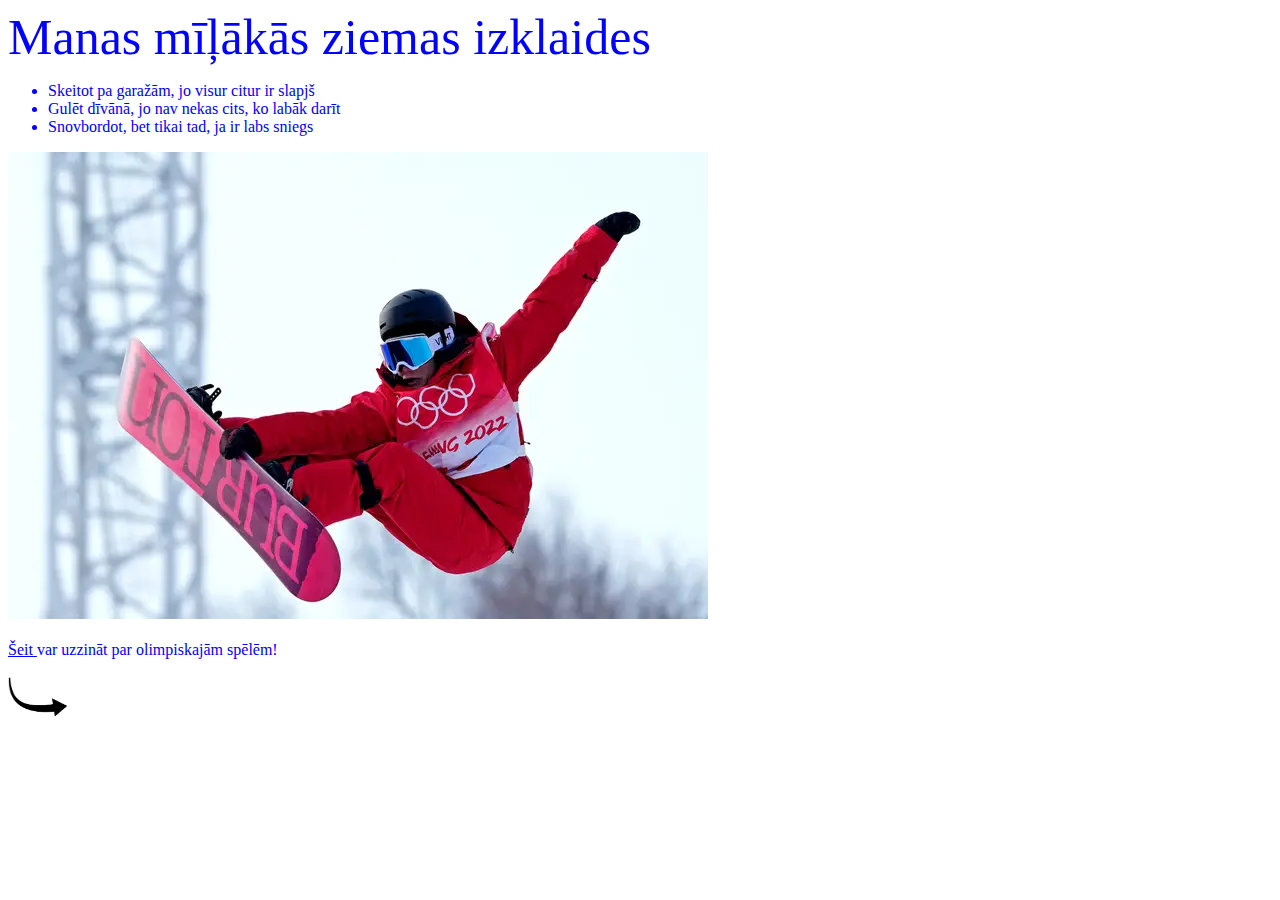
==== index.html @ d6da966e "" ====
<!DOCTYPE html>
<!--
Click nbfs://nbhost/SystemFileSystem/Templates/Licenses/license-default.txt to change this license
Click nbfs://nbhost/SystemFileSystem/Templates/Other/html.html to edit this template
-->
<html>
</style>
        <head>
        <title>Ziemas izklaides dabā</title>
         <link href="mansStils.css" rel="stylesheet" type="text/css">
        <meta charset="UTF-8">
        <meta name="viewport" content="width=device-width, initial-scale=1.0">
    </head>
    <body>
        <div style="font-size: 50px">Manas mīļākās ziemas izklaides</div>
       
<ul>
  <li>Skeitot pa garažām, jo visur citur ir slapjš</li>
  <li>Gulēt dīvānā, jo nav nekas cits, ko labāk darīt</li>
  <li>Snovbordot, bet tikai tad, ja ir labs sniegs</li>
</ul>
        <img src="Images/labaisdzekins.webp" alt="olimpiskās spēles 2022" >
        <br>
        <br>
        <a style="color: blue" href="https://olympics.com/en/" target="_blank">Šeit </a>
        <body>var uzzināt par olimpiskajām spēlēm!<body/>
        <br>
        <br>
         <a href="adreses.html">
<img src="Images/bulta.png" alt="nesanaca" width="60" height="40">
</a>
    </body>
---- mansStils.css ----
/*
Click nbfs://nbhost/SystemFileSystem/Templates/Licenses/license-default.txt to change this license
Click nbfs://nbhost/SystemFileSystem/Templates/ClientSide/css.css to edit this template
*/
/* 
    Created on : 2022. gada 14. marts, 19:08:21
    Author     : BigToms
*/
body {
  background-color: white; color: blue;
}

h2 {
  color: purple;
}
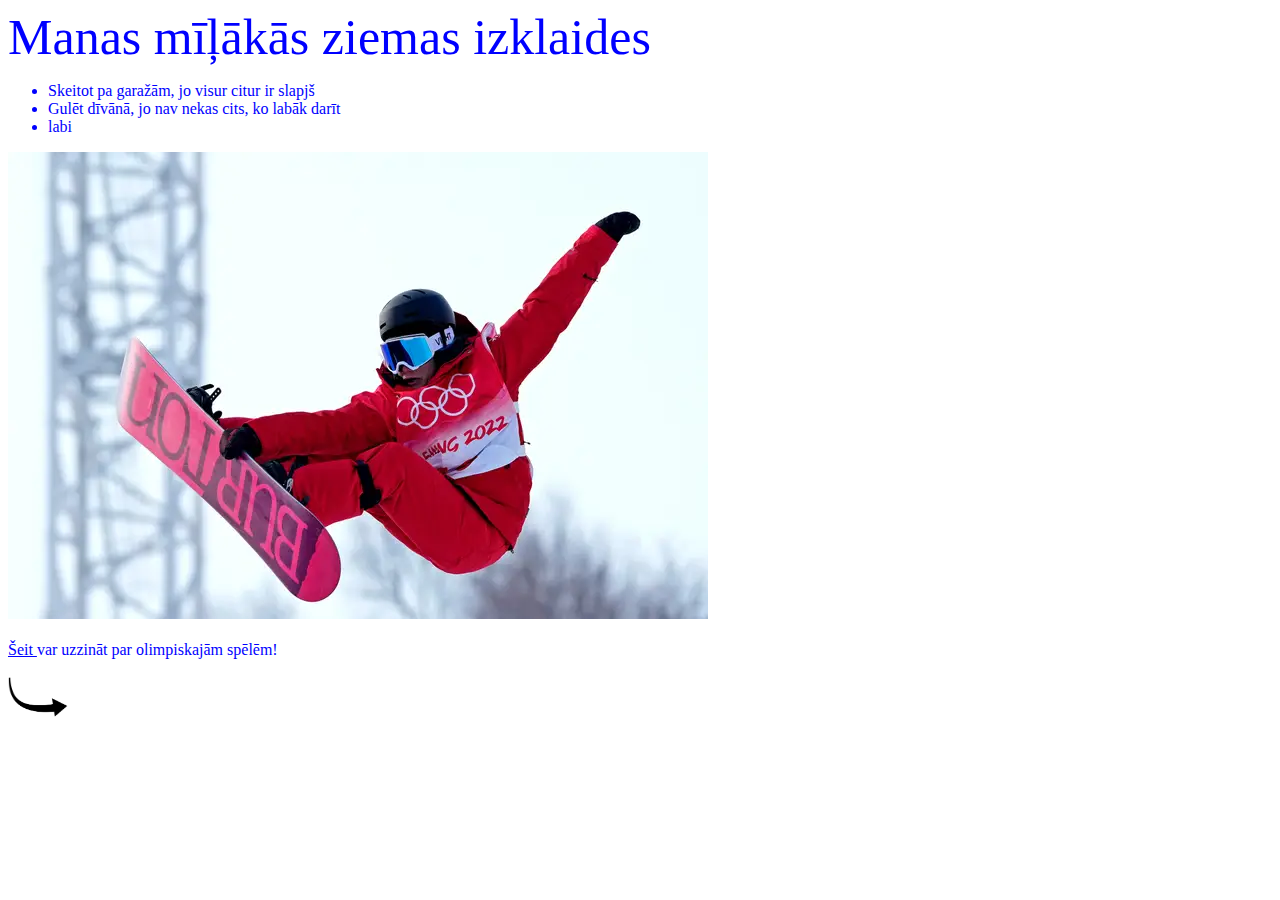
==== commit 1c62473e: "" ====
--- a/index.html
+++ b/index.html
@@ -17,7 +17,7 @@
 <ul>
   <li>Skeitot pa garažām, jo visur citur ir slapjš</li>
   <li>Gulēt dīvānā, jo nav nekas cits, ko labāk darīt</li>
-  <li>Snovbordot, bet tikai tad, ja ir labs sniegs</li>
+  <li>labi</li>
 </ul>
         <img src="Images/labaisdzekins.webp" alt="olimpiskās spēles 2022" >
         <br>
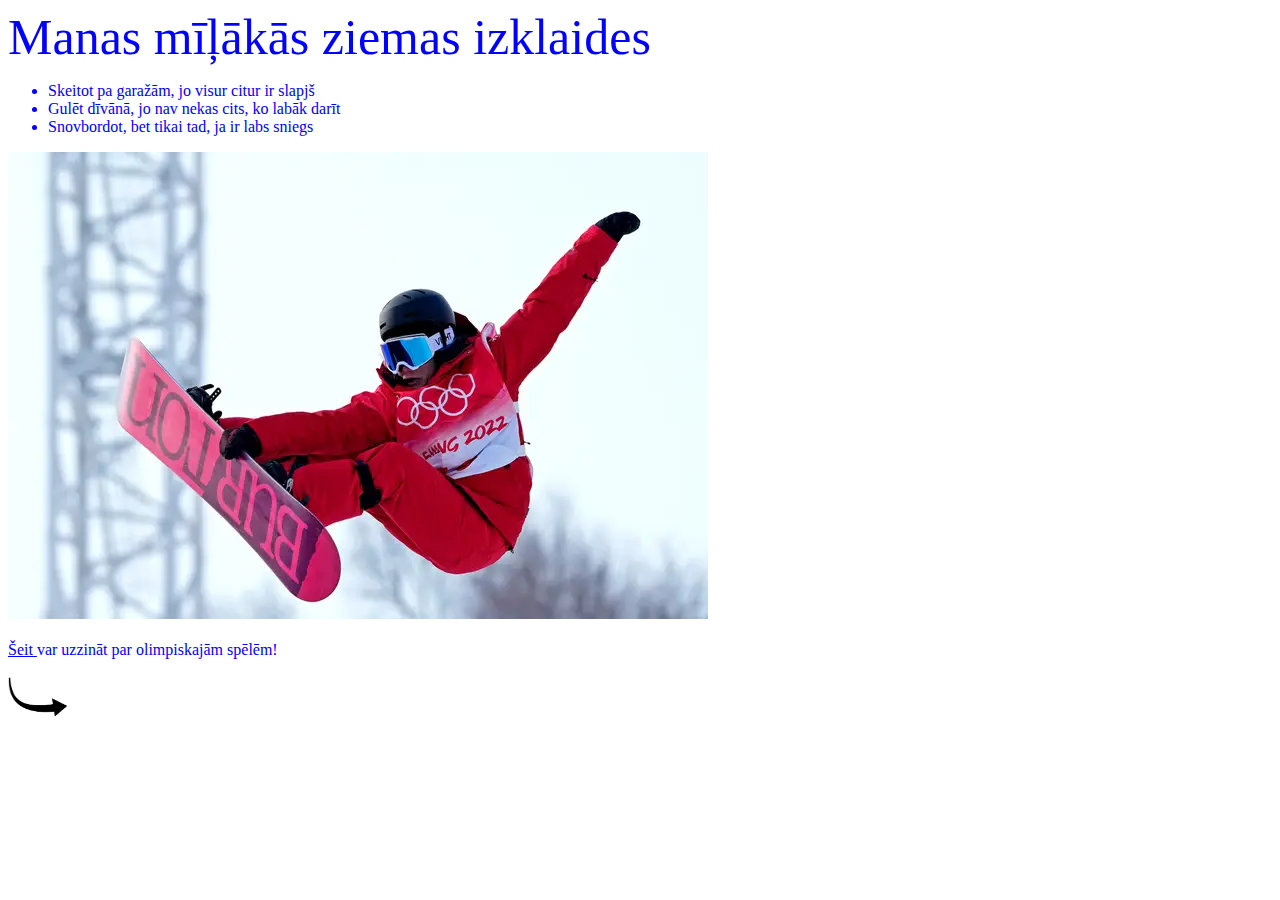
==== commit 5ba6eec2: "" ====
--- a/index.html
+++ b/index.html
@@ -17,7 +17,7 @@
 <ul>
   <li>Skeitot pa garažām, jo visur citur ir slapjš</li>
   <li>Gulēt dīvānā, jo nav nekas cits, ko labāk darīt</li>
-  <li>labi</li>
+  <li>Snovbordot, bet tikai tad, ja ir labs sniegs</li>
 </ul>
         <img src="Images/labaisdzekins.webp" alt="olimpiskās spēles 2022" >
         <br>
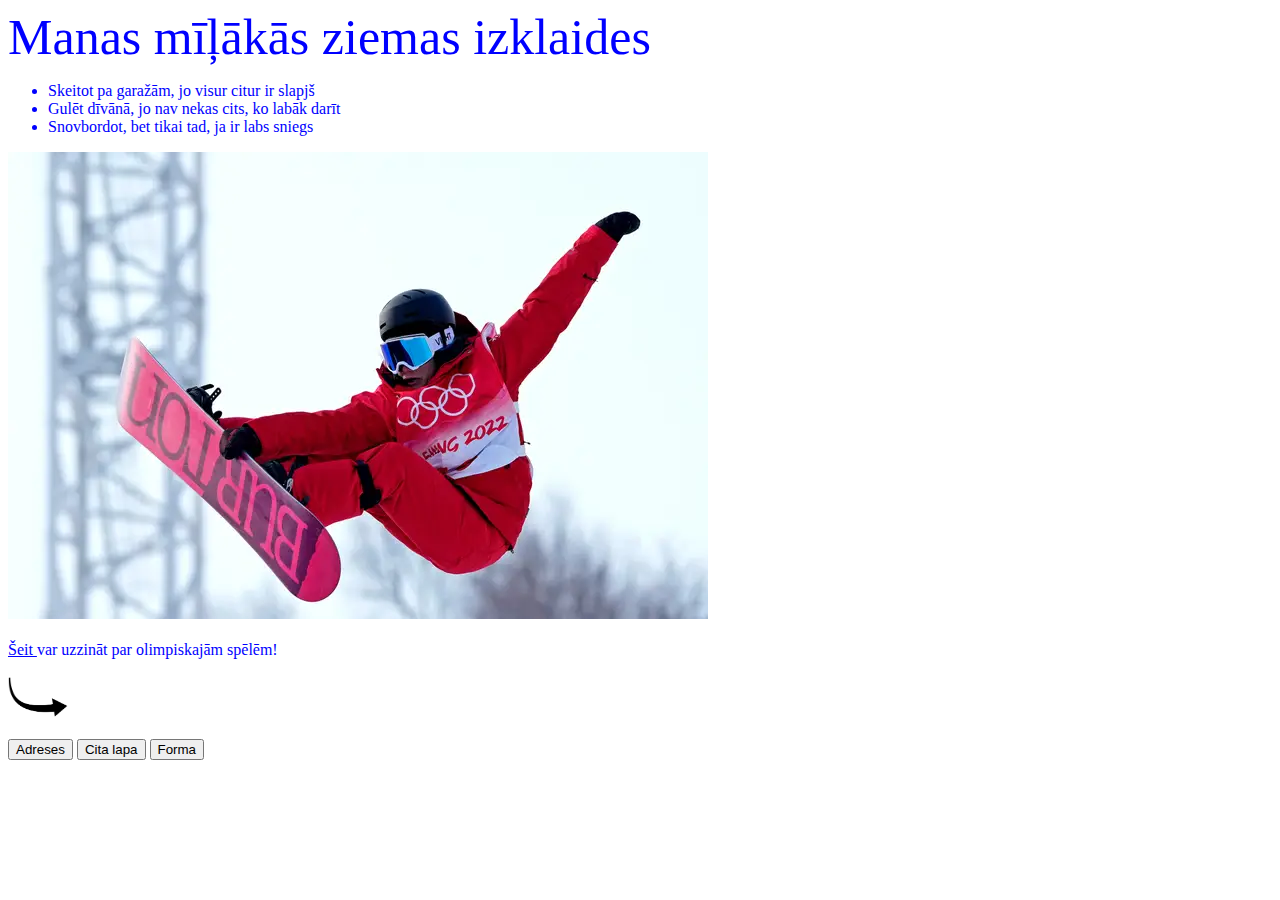
==== commit b437f07f: "" ====
--- a/index.html
+++ b/index.html
@@ -29,5 +29,11 @@
          <a href="adreses.html">
 <img src="Images/bulta.png" alt="nesanaca" width="60" height="40">
 </a>
+        <br>
+        <br>
+        <a href="adreses.html"><button type="button">Adreses</button></a>
+        <a href="citaLapa.html"><button type="button">Cita lapa</button></a>
+        <a href="forma.html"><button type="button">Forma</button></a>
     </body>
+    </html>
    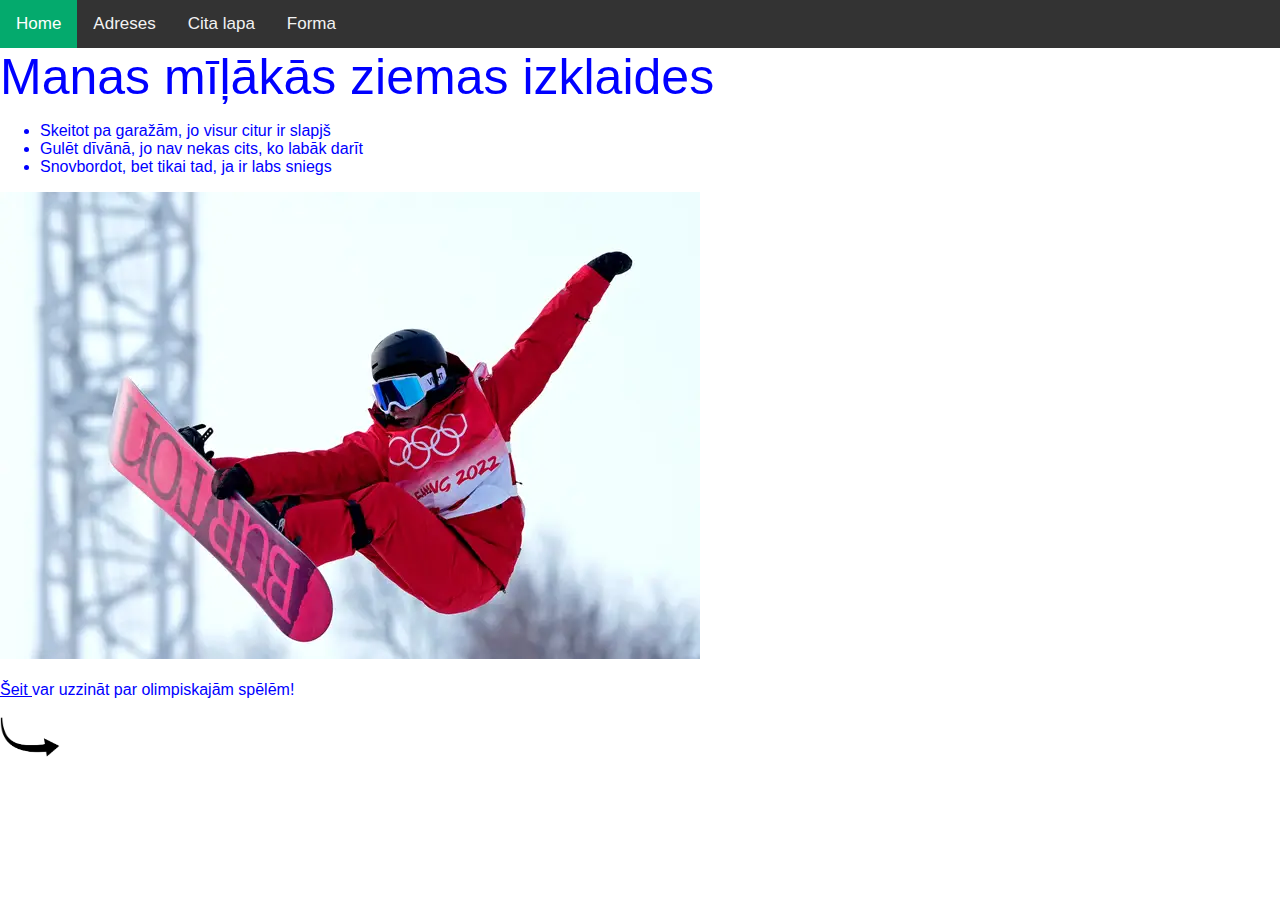
==== commit fdcf53fd: "" ====
--- a/index.html
+++ b/index.html
@@ -4,14 +4,50 @@
 Click nbfs://nbhost/SystemFileSystem/Templates/Other/html.html to edit this template
 -->
 <html>
-</style>
         <head>
         <title>Ziemas izklaides dabā</title>
          <link href="mansStils.css" rel="stylesheet" type="text/css">
         <meta charset="UTF-8">
         <meta name="viewport" content="width=device-width, initial-scale=1.0">
+        <style>
+body {
+  margin: 0;
+  font-family: Arial, Helvetica, sans-serif;
+}
+
+.topnav {
+  overflow: hidden;
+  background-color: #333;
+}
+
+.topnav a {
+  float: left;
+  color: #f2f2f2;
+  text-align: center;
+  padding: 14px 16px;
+  text-decoration: none;
+  font-size: 17px;
+}
+
+.topnav a:hover {
+  background-color: #ddd;
+  color: black;
+}
+
+.topnav a.active {
+  background-color: #04AA6D;
+  color: white;
+}
+</style>
     </head>
     <body>
+        <div class="topnav">
+  <a class="active" href="#home">Home</a>
+  <a href="adreses.html">Adreses</a>
+  <a href="citaLapa.html">Cita lapa</a>
+  <a href="forma.html">Forma</a>
+</div>
+
         <div style="font-size: 50px">Manas mīļākās ziemas izklaides</div>
        
 <ul>
@@ -29,11 +65,6 @@
          <a href="adreses.html">
 <img src="Images/bulta.png" alt="nesanaca" width="60" height="40">
 </a>
-        <br>
-        <br>
-        <a href="adreses.html"><button type="button">Adreses</button></a>
-        <a href="citaLapa.html"><button type="button">Cita lapa</button></a>
-        <a href="forma.html"><button type="button">Forma</button></a>
-    </body>
+        </body>
     </html>
    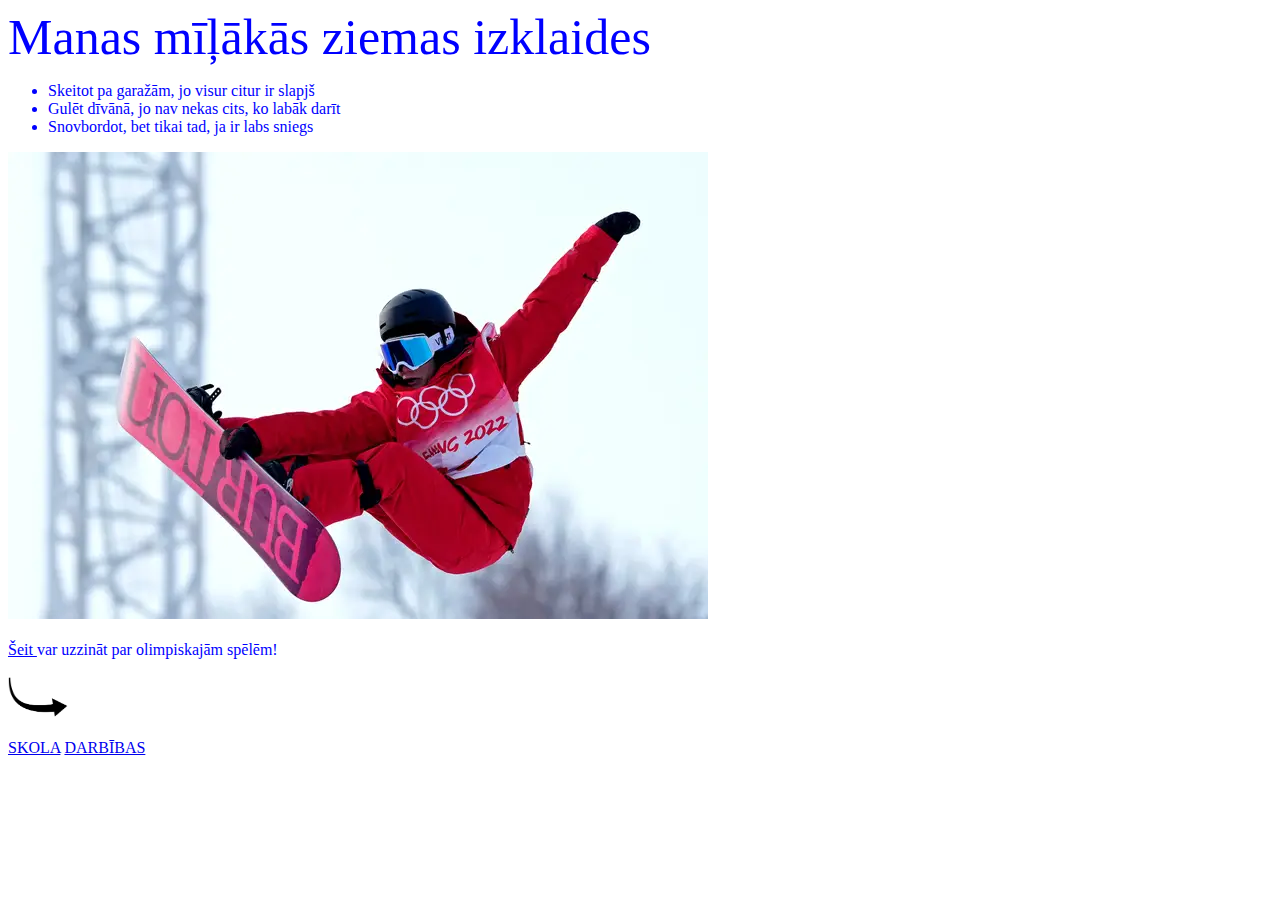
==== commit 6bd82627: "" ====
--- a/index.html
+++ b/index.html
@@ -4,50 +4,14 @@
 Click nbfs://nbhost/SystemFileSystem/Templates/Other/html.html to edit this template
 -->
 <html>
+</style>
         <head>
         <title>Ziemas izklaides dabā</title>
          <link href="mansStils.css" rel="stylesheet" type="text/css">
         <meta charset="UTF-8">
         <meta name="viewport" content="width=device-width, initial-scale=1.0">
-        <style>
-body {
-  margin: 0;
-  font-family: Arial, Helvetica, sans-serif;
-}
-
-.topnav {
-  overflow: hidden;
-  background-color: #333;
-}
-
-.topnav a {
-  float: left;
-  color: #f2f2f2;
-  text-align: center;
-  padding: 14px 16px;
-  text-decoration: none;
-  font-size: 17px;
-}
-
-.topnav a:hover {
-  background-color: #ddd;
-  color: black;
-}
-
-.topnav a.active {
-  background-color: #04AA6D;
-  color: white;
-}
-</style>
     </head>
     <body>
-        <div class="topnav">
-  <a class="active" href="#home">Home</a>
-  <a href="adreses.html">Adreses</a>
-  <a href="citaLapa.html">Cita lapa</a>
-  <a href="forma.html">Forma</a>
-</div>
-
         <div style="font-size: 50px">Manas mīļākās ziemas izklaides</div>
        
 <ul>
@@ -65,6 +29,9 @@
          <a href="adreses.html">
 <img src="Images/bulta.png" alt="nesanaca" width="60" height="40">
 </a>
-        </body>
-    </html>
+        <br>
+        <br>
+        <a href="skola.html">SKOLA</a>
+        <a href="darbibas.html">DARBĪBAS</a>
+    </body>
    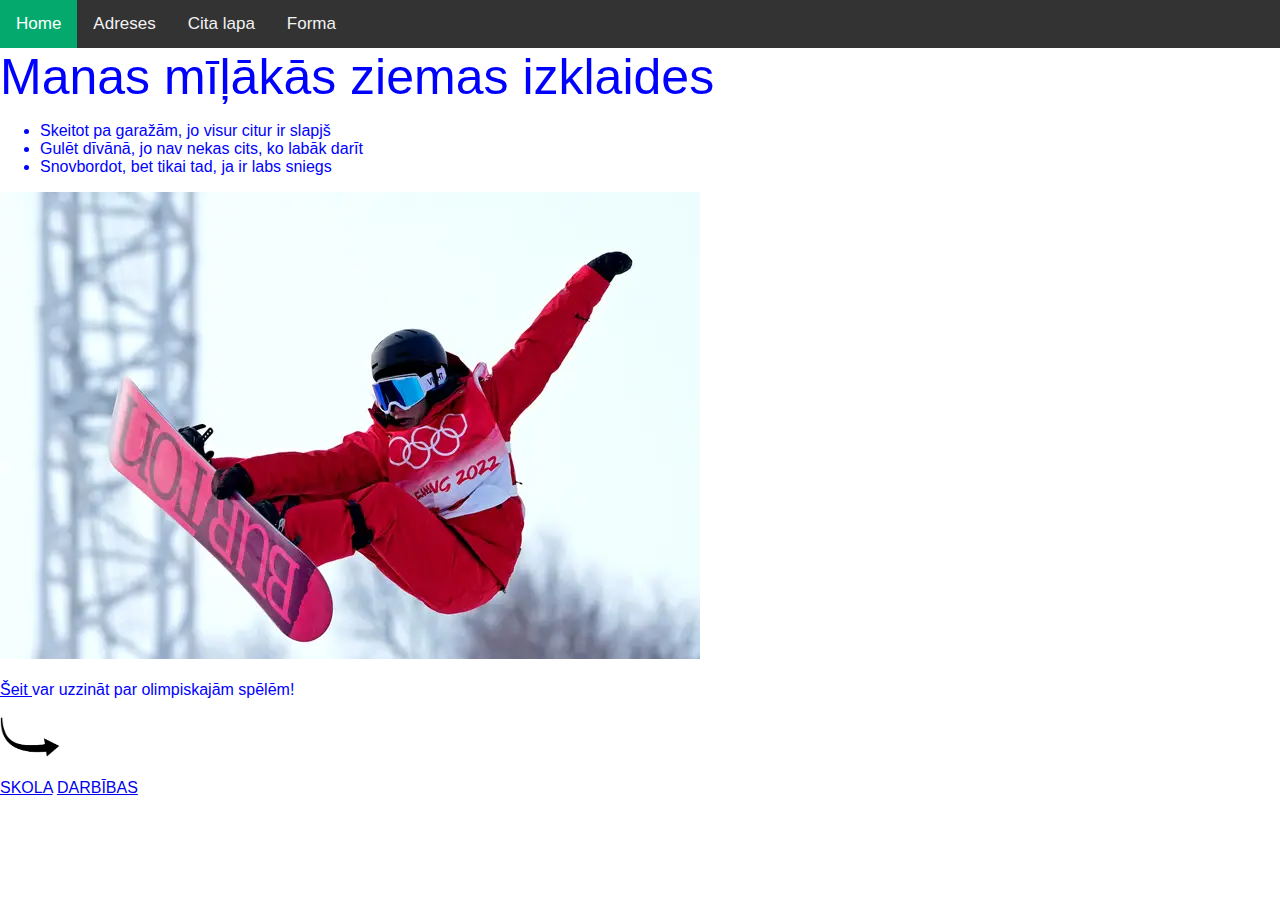
==== commit cb4dcb00: "Merge origin/master" ====
--- a/index.html
+++ b/index.html
@@ -4,14 +4,50 @@
 Click nbfs://nbhost/SystemFileSystem/Templates/Other/html.html to edit this template
 -->
 <html>
-</style>
         <head>
         <title>Ziemas izklaides dabā</title>
          <link href="mansStils.css" rel="stylesheet" type="text/css">
         <meta charset="UTF-8">
         <meta name="viewport" content="width=device-width, initial-scale=1.0">
+        <style>
+body {
+  margin: 0;
+  font-family: Arial, Helvetica, sans-serif;
+}
+
+.topnav {
+  overflow: hidden;
+  background-color: #333;
+}
+
+.topnav a {
+  float: left;
+  color: #f2f2f2;
+  text-align: center;
+  padding: 14px 16px;
+  text-decoration: none;
+  font-size: 17px;
+}
+
+.topnav a:hover {
+  background-color: #ddd;
+  color: black;
+}
+
+.topnav a.active {
+  background-color: #04AA6D;
+  color: white;
+}
+</style>
     </head>
     <body>
+        <div class="topnav">
+  <a class="active" href="#home">Home</a>
+  <a href="adreses.html">Adreses</a>
+  <a href="citaLapa.html">Cita lapa</a>
+  <a href="forma.html">Forma</a>
+</div>
+
         <div style="font-size: 50px">Manas mīļākās ziemas izklaides</div>
        
 <ul>
@@ -34,4 +70,4 @@
         <a href="skola.html">SKOLA</a>
         <a href="darbibas.html">DARBĪBAS</a>
     </body>
-   +   
